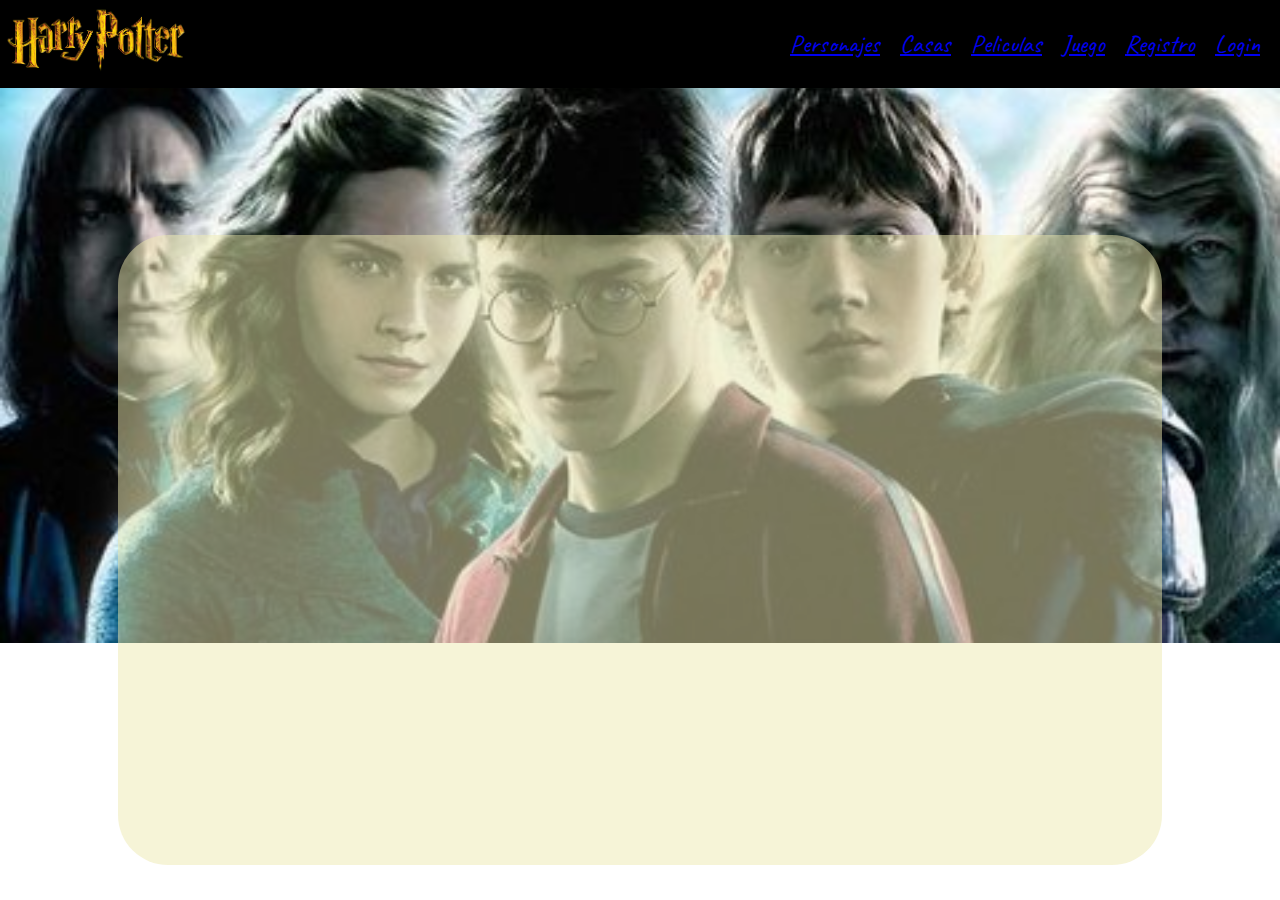
==== index.html @ 31f2f71b "subida" ====
<!DOCTYPE html>
<html lang="es">
<head>
    <meta charset="UTF-8">
    <meta name="viewport" content="width=device-width, initial-scale=1.0">

    <link rel="stylesheet" href="/CSS/style.css">
    <title>Harry Potter</title>
</head>

<body>
    <header>
        <nav class="nav-bar">
            

            <div id="logo-harry-potter">
                <a href="/index.html"><img src="/Imagenes/harry-potter-logo.png" alt="harry-potter-logo"></a>
            </div>

            <div id="burger-logo">
               <img src="/Imagenes/menu-hide.png" id="burguer-btn" alt="burguer-menu"> 
            </div>
            
            
            <div id="nav" class="nav">
                 <ul class="menu-style">
                <li><a href="/personajes.html">Personajes</a></li>
                <li><a href="/casas.html">Casas</a>
                <ul class="drop-down-menu">
                    <li><a href="/casas.html#griffindor">Gryffindor</a></li>
                    <li><a href="/casas.html#Hufflepuff">Hufflepuff</a></li>
                    <li><a href="/casas.html#Ravenclaw">Ravenclaw</a></li>
                    <li><a href="/casas.html#Slytherin">Slytherin</a></li>
                </ul>
                </li>
                <li><a href="/peliculas.html">Peliculas</a>
                <ul class="drop-down-menu">
                    <li><a href="/peliculas.html#piedra-filosofal">Potter y la piedra filosofal</a> </li>
                    <li><a href="/peliculas.html#camara-secreta">Harry Potter y la cámara secreta</a></li>
                    <li><a href="/peliculas.html#azkaban">Harry Potter y el prisionero de Azkaban</a></li>
                    <li><a href="/peliculas.html#caliz-fuego">Harry Potter y el cáliz de fuego</a></li>
                    <li><a href="/peliculas.html#fenix">Harry Potter y la Orden del Fénix</a></li>
                    <li><a href="/peliculas.html#principe">Harry Potter y el misterio del príncipe</a></li>
                    <li><a href="/peliculas.html#reliquias-1">Harry Potter y las reliquias de la Muerte: parte 1</a></li>
                    <li><a href="/peliculas.html#reliquias-2">Harry Potter y las reliquias de la Muerte: parte 2</a></li>
                    <li><a href="/peliculas.html#animales-fantasticos">Animales fantásticos y dónde encontrarlos</a></li>
                    <li><a href="/peliculas.html#grindewald">Animales fantásticos: Los crímenes de Grindelwald</a></li>
                </ul>
                </li>
               <!--  <li><a href="/libros.html">Libros</a>
                <ul class="drop-down-menu">
                    <li><a href="">Potter y la piedra filosofal</a> </li>
                    <li><a href="">Harry Potter y la cámara secreta</a></li>
                    <li><a href="">Harry Potter y el prisionero de Azkaban</a></li>
                    <li><a href="">Harry Potter y el cáliz de fuego</a></li>
                    <li><a href="">Harry Potter y la Orden del Fénix</a></li>
                    <li><a href="">Harry Potter y el misterio del príncipe</a></li>
                    <li><a href="">Harry Potter y las reliquias de la Muerte</a></li>
                    <li><a href="">Harry Potter y el legado maldito</a></li>
                </ul>
                </li> -->
                <li><a href="/juego.html">Juego</a></li>
                <li><a href="registro.html">Registro</a></li>
                <li><a href="login.html">Login</a></li>
                </ul> 
            </div>
        </nav>
    </header>
    <section class="main-page">
        <article class="tarjeta">

        </article>


    </section>
    <script src="/JavaScript/burguer-menu.js"></script>
</body>
</html>
---- CSS/style.css ----
/****************** RESET STYLE AND NEW CURSOR ****************************/
@import url('https://fonts.googleapis.com/css?family=Caveat&display=swap');
  *{
    margin: 0;
    padding: 0;
    cursor: url(http://cur.cursors-4u.net/user/use-1/use160.cur), auto !important;
    
}

body{
    font-family: 'Caveat';
    font-size: 25px;

}
h1{
    padding-top: 130px;
    padding-left: 30px;
}
/***************** HEADER **************************************************/
.nav-bar{
    display: flex;
    justify-content: space-between ;
    align-items: center;
    background-color: rgb(0, 0, 0);
    position: fixed;
    width: 100%;
   

}
#logo-harry-potter{
    display: flex;
    
}

#logo-harry-potter img{

    height: 80px;
}

#burguer-btn{
    height: 60px;
    width: 60px;
    margin-right: 20px;
    z-index: 999;
    
    
}
.burger-logo{
    display: flex;
}

.navbar-top{
    display: flex;
    justify-content: space-between;
}
/**************************     MENU DROP DOWN *************************************/
.menu-style{
    list-style-type: none;  
    margin-top: 280px;
}

.drop-down-menu{
    display: none;
    position: absolute;
    list-style-type: none;

}
.drop-down-menu li:hover{
    background-color: rgb(24, 3, 63);
    display: block;
}

ul li:hover >ul{
    display: block;
    visibility: visible;
    background-color:rgb(0, 0, 0);
}
.drop-down-menu a{
    
    background-color: black;
    color: white;
}
.drop-down-menu a:hover{
    background-color: rgb(24, 3, 63);
    color: white;
}

.nav{

    position: absolute;
    right: -100%
}
.mostrar{
    right: 0;
}

/***************************** CONTENT *********************************/


/************************************** REGISTRO *******************************************/   
.registro{
    padding-top: 100px;
    padding-left: 200px;
    
}

#griffindor-img{
    height: 100px;
    width: 100px;
}
#hufflepuff-img{
    height: 100px;
    width: 100px;
}
#ravenclaw-img{
    height: 100px;
    width: 100px;
}
#slytherin-img{
    height: 100px;
    width: 100px;
}
.peliculas{
    height: 200px;
    width: 200px;
}
#formulario-login{

    margin-top: 300px;
    margin-left: 300px;
    display: flex;
}
.main-page{
    background-image: url(/Imagenes/harry-potter-reboot-1550045805.jpg);
    width: 100%;
    height: 100vh;
    background-repeat: no-repeat;
    background-size: contain;
    display: flex;
    justify-content: center;
    align-items: center;
    
}

.tarjeta{
    width: auto;
    height: auto;
    background-color: rgb(238, 234, 176);
    opacity: 0.5;
    margin-top: 200px;
    text-align: center;
    border-radius: 50px;
    padding: 0 10px;
}
/********************** CAMBIAR A 1024PX ********************************/
@media screen and (min-width: 900px){

.nav{
    right: 0;
}

#burguer-btn{
    display: none;

}

.menu-style{
    display: flex;
    margin-top: 0;
    
   
}
.menu-style li{
    padding-right: 20px;
    list-style-type: none;
}
body{
    display: flex;
    width: 100%;
    height: 100vh;
   
}

.main-page{
    background-image: url(/Imagenes/harry-potter-reboot-1550045805.jpg);
    width: 100%;
    height: 100vh;
    background-repeat: no-repeat;
    background-size: contain;
    display: flex;
    justify-content: center;
    align-items: center;
    
}
.tarjeta{

    width: 80%;
    height: 70%;
    background-color: rgb(238, 234, 176);
    opacity: 0.5;
    margin-top: 200px;
    text-align: center;
    border-radius: 50px;
}
.registro{
    display: contents;
}
}

}
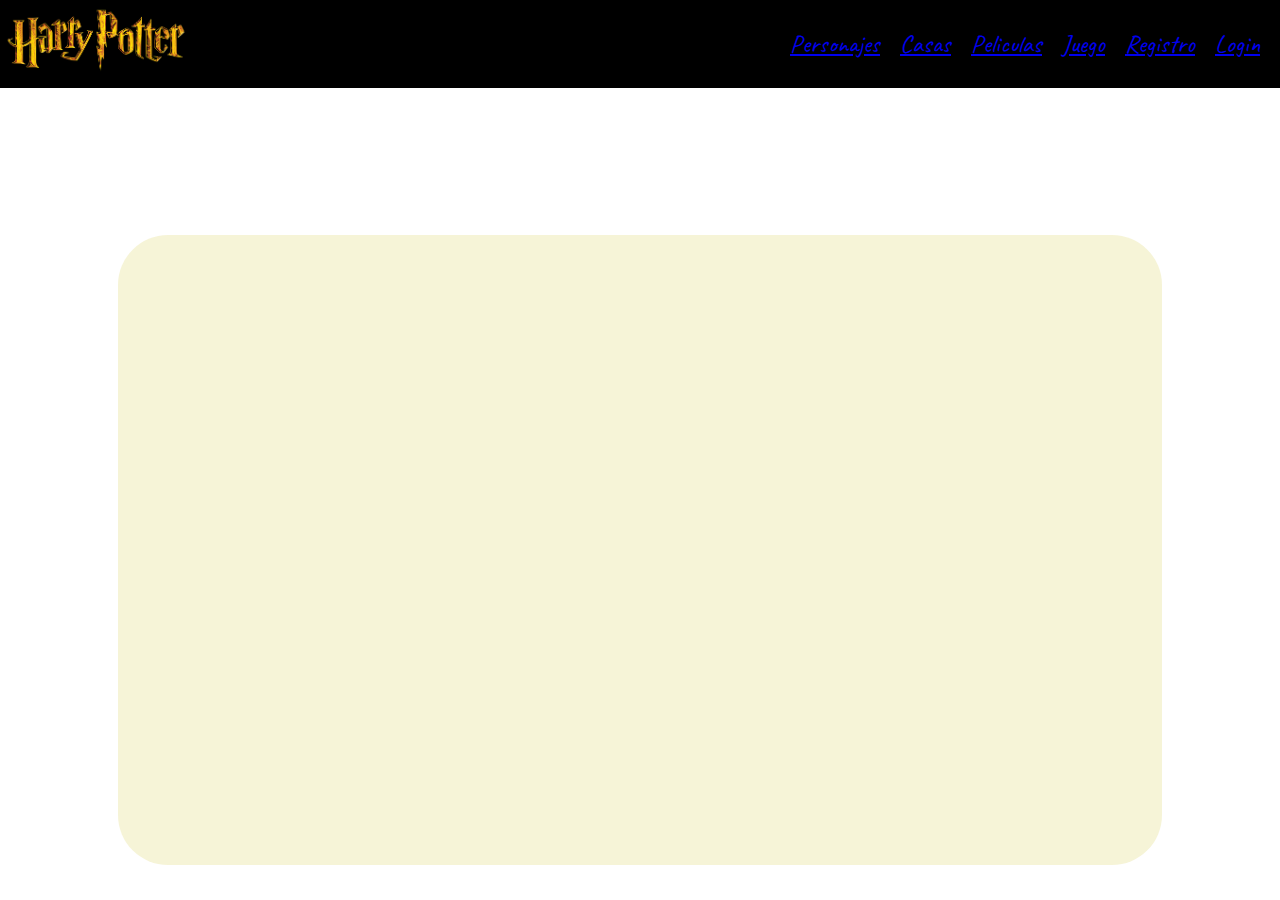
==== commit 476cc0c6: "envio prueba" ====
--- a/index.html
+++ b/index.html
@@ -4,7 +4,7 @@
     <meta charset="UTF-8">
     <meta name="viewport" content="width=device-width, initial-scale=1.0">
 
-    <link rel="stylesheet" href="/CSS/style.css">
+    <link rel="stylesheet" href="./CSS/style.css">
     <title>Harry Potter</title>
 </head>
 
@@ -14,37 +14,37 @@
             
 
             <div id="logo-harry-potter">
-                <a href="/index.html"><img src="/Imagenes/harry-potter-logo.png" alt="harry-potter-logo"></a>
+                <a href="index.html"><img src="Imagenes/harry-potter-logo.png" alt="harry-potter-logo"></a>
             </div>
 
             <div id="burger-logo">
-               <img src="/Imagenes/menu-hide.png" id="burguer-btn" alt="burguer-menu"> 
+               <img src="./Imagenes/menu-hide.png" id="burguer-btn" alt="burguer-menu"> 
             </div>
             
             
             <div id="nav" class="nav">
                  <ul class="menu-style">
-                <li><a href="/personajes.html">Personajes</a></li>
-                <li><a href="/casas.html">Casas</a>
+                <li><a href="personajes.html">Personajes</a></li>
+                <li><a href="casas.html">Casas</a>
                 <ul class="drop-down-menu">
-                    <li><a href="/casas.html#griffindor">Gryffindor</a></li>
-                    <li><a href="/casas.html#Hufflepuff">Hufflepuff</a></li>
-                    <li><a href="/casas.html#Ravenclaw">Ravenclaw</a></li>
-                    <li><a href="/casas.html#Slytherin">Slytherin</a></li>
+                    <li><a href=".casas.html#griffindor">Gryffindor</a></li>
+                    <li><a href=".casas.html#Hufflepuff">Hufflepuff</a></li>
+                    <li><a href=".casas.html#Ravenclaw">Ravenclaw</a></li>
+                    <li><a href=".casas.html#Slytherin">Slytherin</a></li>
                 </ul>
                 </li>
-                <li><a href="/peliculas.html">Peliculas</a>
+                <li><a href=".peliculas.html">Peliculas</a>
                 <ul class="drop-down-menu">
-                    <li><a href="/peliculas.html#piedra-filosofal">Potter y la piedra filosofal</a> </li>
-                    <li><a href="/peliculas.html#camara-secreta">Harry Potter y la cámara secreta</a></li>
-                    <li><a href="/peliculas.html#azkaban">Harry Potter y el prisionero de Azkaban</a></li>
-                    <li><a href="/peliculas.html#caliz-fuego">Harry Potter y el cáliz de fuego</a></li>
-                    <li><a href="/peliculas.html#fenix">Harry Potter y la Orden del Fénix</a></li>
-                    <li><a href="/peliculas.html#principe">Harry Potter y el misterio del príncipe</a></li>
-                    <li><a href="/peliculas.html#reliquias-1">Harry Potter y las reliquias de la Muerte: parte 1</a></li>
-                    <li><a href="/peliculas.html#reliquias-2">Harry Potter y las reliquias de la Muerte: parte 2</a></li>
-                    <li><a href="/peliculas.html#animales-fantasticos">Animales fantásticos y dónde encontrarlos</a></li>
-                    <li><a href="/peliculas.html#grindewald">Animales fantásticos: Los crímenes de Grindelwald</a></li>
+                    <li><a href=".peliculas.html#piedra-filosofal">Potter y la piedra filosofal</a> </li>
+                    <li><a href=".peliculas.html#camara-secreta">Harry Potter y la cámara secreta</a></li>
+                    <li><a href=".peliculas.html#azkaban">Harry Potter y el prisionero de Azkaban</a></li>
+                    <li><a href=".peliculas.html#caliz-fuego">Harry Potter y el cáliz de fuego</a></li>
+                    <li><a href=".peliculas.html#fenix">Harry Potter y la Orden del Fénix</a></li>
+                    <li><a href=".peliculas.html#principe">Harry Potter y el misterio del príncipe</a></li>
+                    <li><a href=".peliculas.html#reliquias-1">Harry Potter y las reliquias de la Muerte: parte 1</a></li>
+                    <li><a href=".peliculas.html#reliquias-2">Harry Potter y las reliquias de la Muerte: parte 2</a></li>
+                    <li><a href=".peliculas.html#animales-fantasticos">Animales fantásticos y dónde encontrarlos</a></li>
+                    <li><a href=".peliculas.html#grindewald">Animales fantásticos: Los crímenes de Grindelwald</a></li>
                 </ul>
                 </li>
                <!--  <li><a href="/libros.html">Libros</a>
@@ -59,9 +59,9 @@
                     <li><a href="">Harry Potter y el legado maldito</a></li>
                 </ul>
                 </li> -->
-                <li><a href="/juego.html">Juego</a></li>
-                <li><a href="registro.html">Registro</a></li>
-                <li><a href="login.html">Login</a></li>
+                <li><a href=".juego.html">Juego</a></li>
+                <li><a href=".registro.html">Registro</a></li>
+                <li><a href=".login.html">Login</a></li>
                 </ul> 
             </div>
         </nav>
@@ -73,6 +73,6 @@
 
 
     </section>
-    <script src="/JavaScript/burguer-menu.js"></script>
+    <script src="./JavaScript/burguer-menu.js"></script>
 </body>
 </html>--- a/CSS/style.css
+++ b/CSS/style.css
@@ -131,7 +131,7 @@
     display: flex;
 }
 .main-page{
-    background-image: url(/Imagenes/harry-potter-reboot-1550045805.jpg);
+    background-image: url(./Imagenes/harry-potter-reboot-1550045805.jpg);
     width: 100%;
     height: 100vh;
     background-repeat: no-repeat;
@@ -182,7 +182,7 @@
 }
 
 .main-page{
-    background-image: url(/Imagenes/harry-potter-reboot-1550045805.jpg);
+    background-image: url(./Imagenes/harry-potter-reboot-1550045805.jpg);
     width: 100%;
     height: 100vh;
     background-repeat: no-repeat;
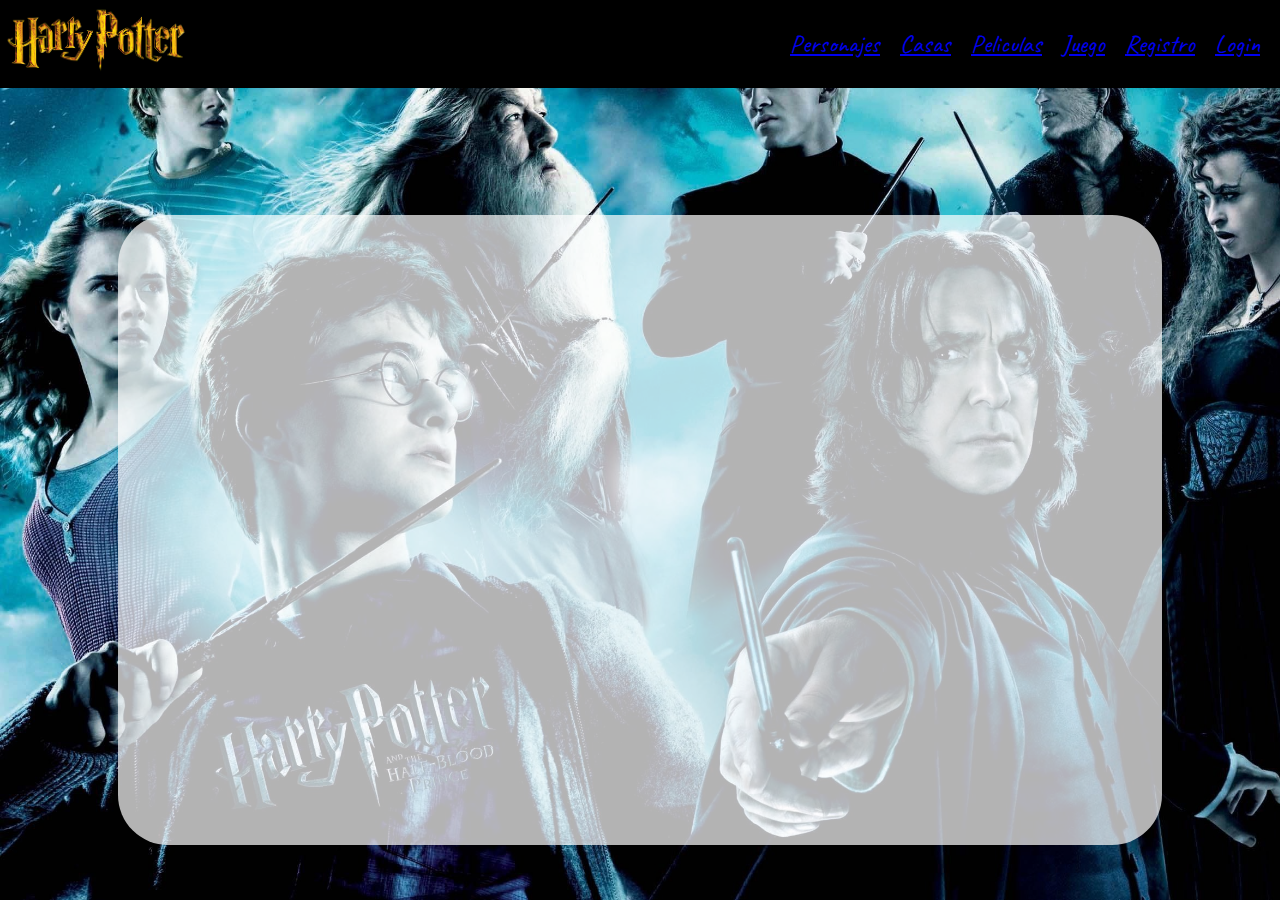
==== commit 8925519e: "1" ====
--- a/index.html
+++ b/index.html
@@ -1,24 +1,27 @@
 <!DOCTYPE html>
 <html lang="es">
-<head>
+<head> 
     <meta charset="UTF-8">
-    <meta name="viewport" content="width=device-width, initial-scale=1.0">
-
-    <link rel="stylesheet" href="./CSS/style.css">
+    <meta name="viewport" content="width=device-width,    initial-scale=1.0">
+ 
+    <link rel="stylesheet" href="CSS/style.css"> 
     <title>Harry Potter</title>
 </head>
 
-<body>
+<body> 
     <header>
         <nav class="nav-bar">
             
 
+
+
+            
             <div id="logo-harry-potter">
                 <a href="index.html"><img src="Imagenes/harry-potter-logo.png" alt="harry-potter-logo"></a>
             </div>
 
             <div id="burger-logo">
-               <img src="./Imagenes/menu-hide.png" id="burguer-btn" alt="burguer-menu"> 
+               <img src="Imagenes/menu-hide.png" id="burguer-btn" alt="burguer-menu"> 
             </div>
             
             
@@ -27,27 +30,27 @@
                 <li><a href="personajes.html">Personajes</a></li>
                 <li><a href="casas.html">Casas</a>
                 <ul class="drop-down-menu">
-                    <li><a href=".casas.html#griffindor">Gryffindor</a></li>
-                    <li><a href=".casas.html#Hufflepuff">Hufflepuff</a></li>
-                    <li><a href=".casas.html#Ravenclaw">Ravenclaw</a></li>
-                    <li><a href=".casas.html#Slytherin">Slytherin</a></li>
+                    <li><a href="casas.html#griffindor">Gryffindor</a></li>
+                    <li><a href="casas.html#Hufflepuff">Hufflepuff</a></li>
+                    <li><a href="casas.html#Ravenclaw">Ravenclaw</a></li>
+                    <li><a href="casas.html#Slytherin">Slytherin</a></li>
                 </ul>
                 </li>
-                <li><a href=".peliculas.html">Peliculas</a>
+                <li><a href="peliculas.html">Peliculas</a>
                 <ul class="drop-down-menu">
-                    <li><a href=".peliculas.html#piedra-filosofal">Potter y la piedra filosofal</a> </li>
-                    <li><a href=".peliculas.html#camara-secreta">Harry Potter y la cámara secreta</a></li>
-                    <li><a href=".peliculas.html#azkaban">Harry Potter y el prisionero de Azkaban</a></li>
-                    <li><a href=".peliculas.html#caliz-fuego">Harry Potter y el cáliz de fuego</a></li>
-                    <li><a href=".peliculas.html#fenix">Harry Potter y la Orden del Fénix</a></li>
-                    <li><a href=".peliculas.html#principe">Harry Potter y el misterio del príncipe</a></li>
-                    <li><a href=".peliculas.html#reliquias-1">Harry Potter y las reliquias de la Muerte: parte 1</a></li>
-                    <li><a href=".peliculas.html#reliquias-2">Harry Potter y las reliquias de la Muerte: parte 2</a></li>
-                    <li><a href=".peliculas.html#animales-fantasticos">Animales fantásticos y dónde encontrarlos</a></li>
-                    <li><a href=".peliculas.html#grindewald">Animales fantásticos: Los crímenes de Grindelwald</a></li>
+                    <li><a href="peliculas.html#piedra-filosofal">Potter y la piedra filosofal</a> </li>
+                    <li><a href="peliculas.html#camara-secreta">Harry Potter y la cámara secreta</a></li>
+                    <li><a href="peliculas.html#azkaban">Harry Potter y el prisionero de Azkaban</a></li>
+                    <li><a href="peliculas.html#caliz-fuego">Harry Potter y el cáliz de fuego</a></li>
+                    <li><a href="peliculas.html#fenix">Harry Potter y la Orden del Fénix</a></li>
+                    <li><a href="peliculas.html#principe">Harry Potter y el misterio del príncipe</a></li>
+                    <li><a href="peliculas.html#reliquias-1">Harry Potter y las reliquias de la Muerte: parte 1</a></li>
+                    <li><a href="peliculas.html#reliquias-2">Harry Potter y las reliquias de la Muerte: parte 2</a></li>
+                    <li><a href="peliculas.html#animales-fantasticos">Animales fantásticos y dónde encontrarlos</a></li>
+                    <li><a href="peliculas.html#grindewald">Animales fantásticos: Los crímenes de Grindelwald</a></li>
                 </ul>
                 </li>
-               <!--  <li><a href="/libros.html">Libros</a>
+               <!--  <li><a href="./libros.html">Libros</a>
                 <ul class="drop-down-menu">
                     <li><a href="">Potter y la piedra filosofal</a> </li>
                     <li><a href="">Harry Potter y la cámara secreta</a></li>
@@ -59,9 +62,9 @@
                     <li><a href="">Harry Potter y el legado maldito</a></li>
                 </ul>
                 </li> -->
-                <li><a href=".juego.html">Juego</a></li>
-                <li><a href=".registro.html">Registro</a></li>
-                <li><a href=".login.html">Login</a></li>
+                <li><a href="juego.html">Juego</a></li>
+                <li><a href="registro.html">Registro</a></li>
+                <li><a href="login.html">Login</a></li>
                 </ul> 
             </div>
         </nav>
@@ -73,6 +76,6 @@
 
 
     </section>
-    <script src="./JavaScript/burguer-menu.js"></script>
+    <script src="JavaScript/burguer-menu.js"></script>
 </body>
 </html>--- a/CSS/style.css
+++ b/CSS/style.css
@@ -12,10 +12,7 @@
     font-size: 25px;
 
 }
-h1{
-    padding-top: 130px;
-    padding-left: 30px;
-}
+
 /***************** HEADER **************************************************/
 .nav-bar{
     display: flex;
@@ -41,7 +38,7 @@
     height: 60px;
     width: 60px;
     margin-right: 20px;
-    z-index: 999;
+    
     
     
 }
@@ -77,7 +74,7 @@
 }
 .drop-down-menu a{
     
-    background-color: black;
+    
     color: white;
 }
 .drop-down-menu a:hover{
@@ -88,7 +85,8 @@
 .nav{
 
     position: absolute;
-    right: -100%
+    right: -100%;
+    z-index: -999;
 }
 .mostrar{
     right: 0;
@@ -131,7 +129,7 @@
     display: flex;
 }
 .main-page{
-    background-image: url(./Imagenes/harry-potter-reboot-1550045805.jpg);
+    background-image: url('../Imagenes/harry-potter-reboot-1550045805.jpg');
     width: 100%;
     height: 100vh;
     background-repeat: no-repeat;
@@ -145,8 +143,8 @@
 .tarjeta{
     width: auto;
     height: auto;
-    background-color: rgb(238, 234, 176);
-    opacity: 0.5;
+    background-color: rgba(238, 234, 176, 0.8);
+ 
     margin-top: 200px;
     text-align: center;
     border-radius: 50px;
@@ -155,6 +153,13 @@
 /********************** CAMBIAR A 1024PX ********************************/
 @media screen and (min-width: 900px){
 
+    h1{
+        padding-top: 30px;
+        padding-left: 30px;
+    }
+    h2{
+        padding-top: 30px;
+    }
 .nav{
     right: 0;
 }
@@ -182,11 +187,11 @@
 }
 
 .main-page{
-    background-image: url(./Imagenes/harry-potter-reboot-1550045805.jpg);
+    background-image: url('../Imagenes/harrypotterBack.jpg');
     width: 100%;
     height: 100vh;
     background-repeat: no-repeat;
-    background-size: contain;
+    background-size: cover;
     display: flex;
     justify-content: center;
     align-items: center;
@@ -196,15 +201,14 @@
 
     width: 80%;
     height: 70%;
-    background-color: rgb(238, 234, 176);
-    opacity: 0.5;
+    background-color: rgb(255, 255, 255, 0.7);
+   
     margin-top: 200px;
     text-align: center;
     border-radius: 50px;
+    margin-bottom: 40px;
 }
 .registro{
     display: contents;
 }
 }
-
-}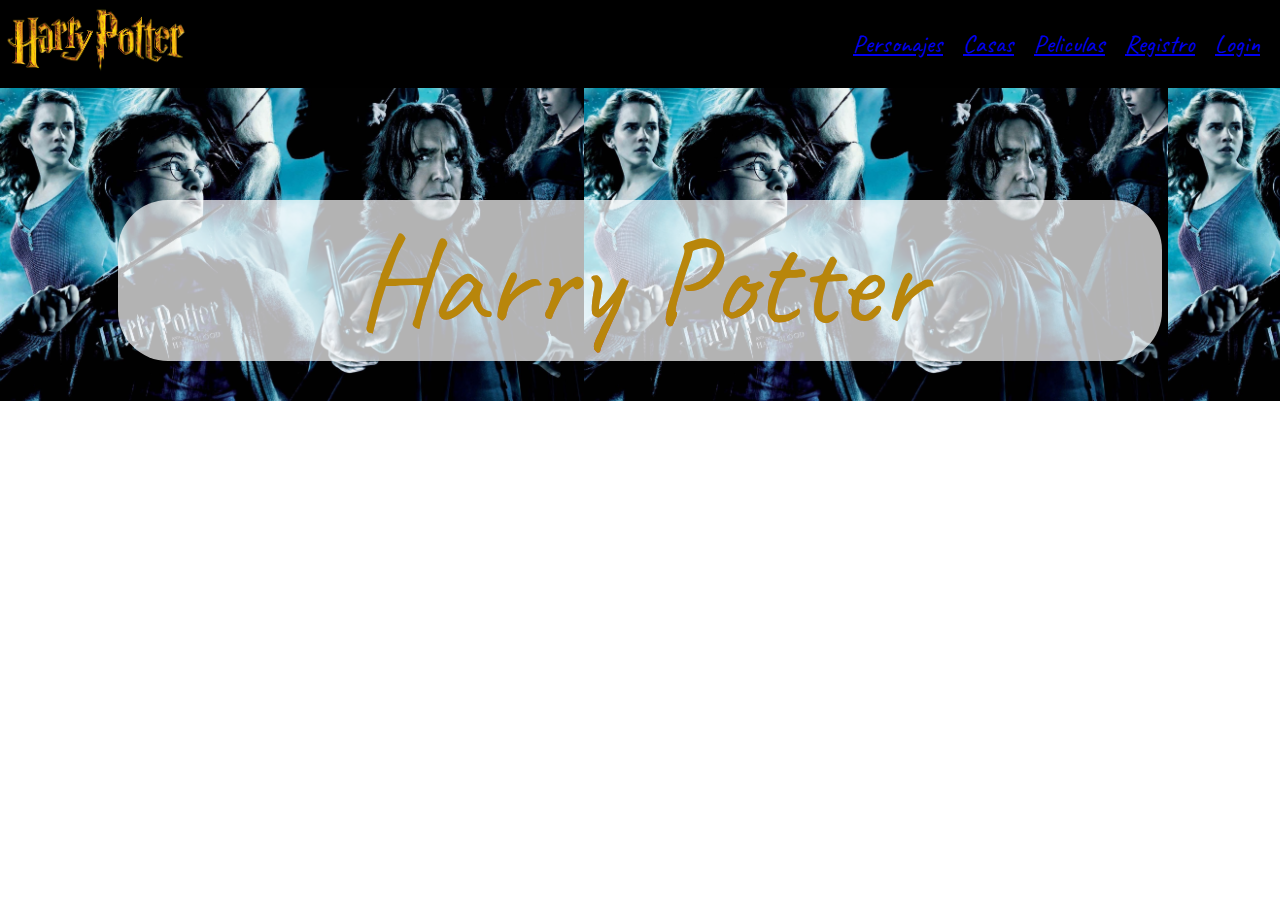
==== commit 57df2566: "commit" ====
--- a/index.html
+++ b/index.html
@@ -62,7 +62,6 @@
                     <li><a href="">Harry Potter y el legado maldito</a></li>
                 </ul>
                 </li> -->
-                <li><a href="juego.html">Juego</a></li>
                 <li><a href="registro.html">Registro</a></li>
                 <li><a href="login.html">Login</a></li>
                 </ul> 
@@ -72,6 +71,9 @@
     <section class="main-page">
         <article class="tarjeta">
 
+            <div id="animacion">Harry Potter</div>
+            
+
         </article>
 
 
--- a/CSS/style.css
+++ b/CSS/style.css
@@ -182,16 +182,16 @@
 body{
     display: flex;
     width: 100%;
-    height: 100vh;
+    height: auto;
    
 }
 
 .main-page{
     background-image: url('../Imagenes/harrypotterBack.jpg');
     width: 100%;
-    height: 100vh;
-    background-repeat: no-repeat;
-    background-size: cover;
+    height: auto;
+    background-repeat: repeat;
+    background-size: contain;
     display: flex;
     justify-content: center;
     align-items: center;
@@ -200,7 +200,7 @@
 .tarjeta{
 
     width: 80%;
-    height: 70%;
+    height:auto;
     background-color: rgb(255, 255, 255, 0.7);
    
     margin-top: 200px;
@@ -211,4 +211,32 @@
 .registro{
     display: contents;
 }
-}
+#animacion{
+
+    background: radial-gradient(ellipse at bottom, rgb(206, 20, 20), transparent, transparent);
+    -webkit-background-clip: text;
+    background-clip: text;
+    color:  darkgoldenrod;
+    font-size: 10vw;
+    animation: reveal 3000ms ease-in-out forwards 200ms,
+               glow 2500ms linear infinite 2000ms;
+               
+    }
+    @keyframes glow {
+      40% {
+        text-shadow: 0 0 50px rgb(231, 245, 35);
+      }
+    }
+    @keyframes reveal {
+        80%{
+          letter-spacing: 20px;
+        }
+        100% {
+          background-size: 300% 300%;
+        }
+    
+  
+
+
+}
+}
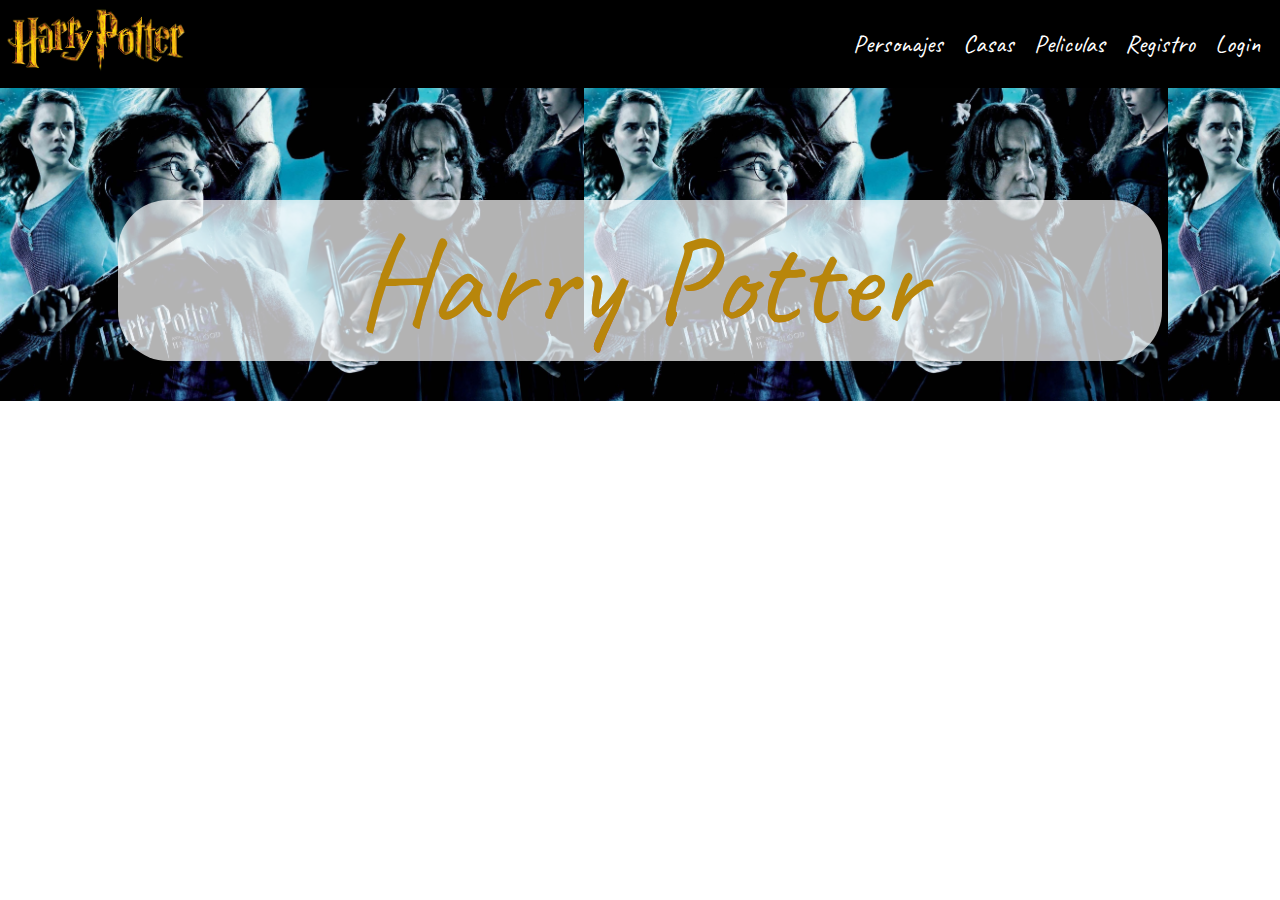
==== commit 321e488a: "Merge pull request #16 from Lou08/develop" ====
--- a/index.html
+++ b/index.html
@@ -11,10 +11,6 @@
 <body> 
     <header>
         <nav class="nav-bar">
-            
-
-
-
             
             <div id="logo-harry-potter">
                 <a href="index.html"><img src="Imagenes/harry-potter-logo.png" alt="harry-potter-logo"></a>
--- a/CSS/style.css
+++ b/CSS/style.css
@@ -55,6 +55,16 @@
     list-style-type: none;  
     margin-top: 280px;
 }
+.menu-style ul li a{
+
+    text-decoration: none;
+}
+.menu-style li a{
+
+    text-decoration: none;
+    color: white    ;
+}
+
 
 .drop-down-menu{
     display: none;
@@ -90,6 +100,7 @@
 }
 .mostrar{
     right: 0;
+    background-color: black;
 }
 
 /***************************** CONTENT *********************************/
@@ -129,7 +140,7 @@
     display: flex;
 }
 .main-page{
-    background-image: url('../Imagenes/harry-potter-reboot-1550045805.jpg');
+    background-image: url('../Imagenes/harrypotterBack.jpg');
     width: 100%;
     height: 100vh;
     background-repeat: no-repeat;
@@ -163,6 +174,14 @@
 .nav{
     right: 0;
 }
+.menu-style ul li a{
+
+    text-decoration: none;
+}
+.menu-style li a{
+    text-decoration: none;
+    color: white;
+}
 
 #burguer-btn{
     display: none;
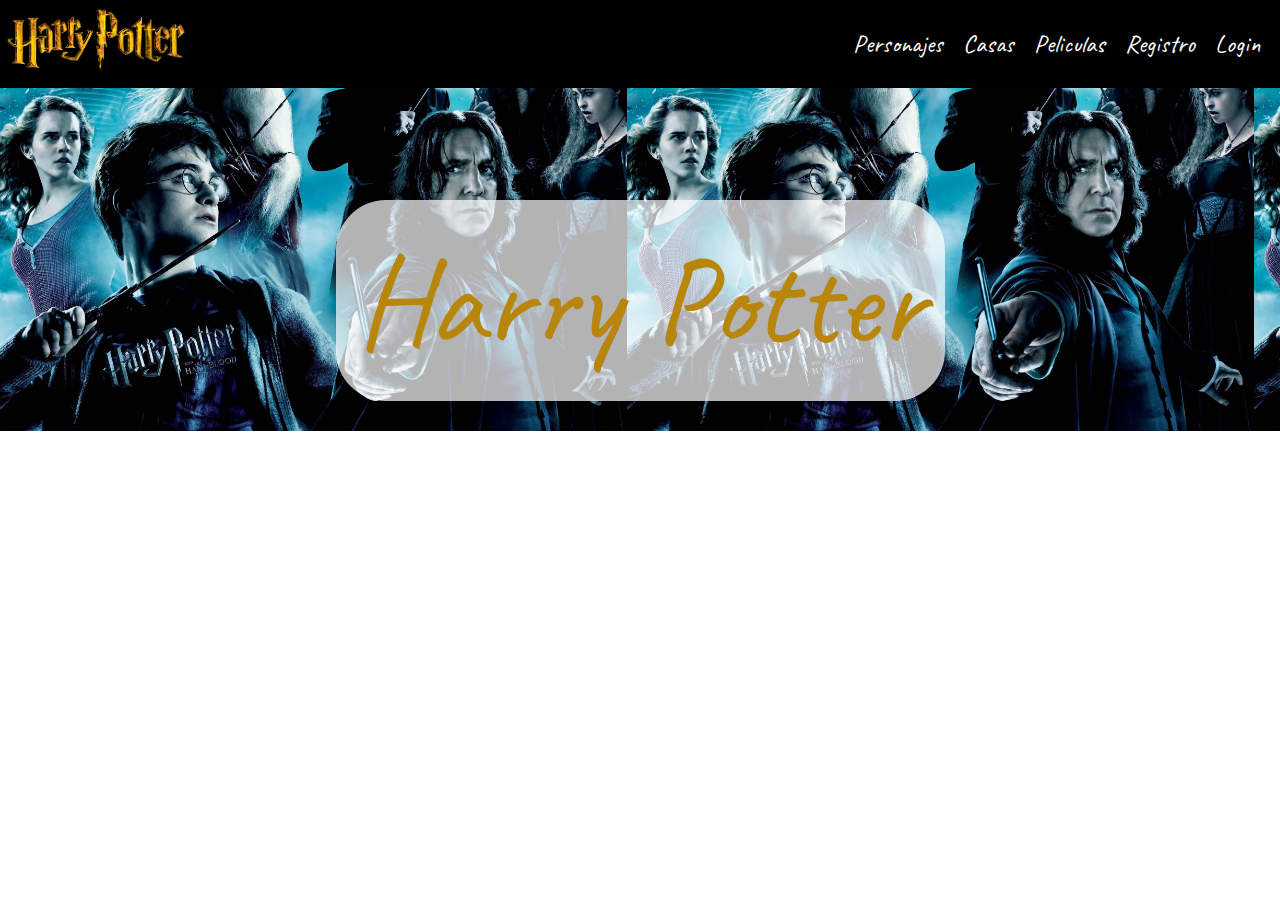
==== commit 7dd5d1c8: "subida viernes 1" ====
--- a/index.html
+++ b/index.html
@@ -26,10 +26,10 @@
                 <li><a href="personajes.html">Personajes</a></li>
                 <li><a href="casas.html">Casas</a>
                 <ul class="drop-down-menu">
-                    <li><a href="casas.html#griffindor">Gryffindor</a></li>
-                    <li><a href="casas.html#Hufflepuff">Hufflepuff</a></li>
-                    <li><a href="casas.html#Ravenclaw">Ravenclaw</a></li>
-                    <li><a href="casas.html#Slytherin">Slytherin</a></li>
+                    <li><a href="casas.html#gryffindor">Gryffindor</a></li>
+                    <li><a href="casas.html#hufflepuff">Hufflepuff</a></li>
+                    <li><a href="casas.html#ravenclaw">Ravenclaw</a></li>
+                    <li><a href="casas.html#slytherin">Slytherin</a></li>
                 </ul>
                 </li>
                 <li><a href="peliculas.html">Peliculas</a>
@@ -68,11 +68,7 @@
         <article class="tarjeta">
 
             <div id="animacion">Harry Potter</div>
-            
-
         </article>
-
-
     </section>
     <script src="JavaScript/burguer-menu.js"></script>
 </body>
--- a/CSS/style.css
+++ b/CSS/style.css
@@ -107,12 +107,6 @@
 
 
 /************************************** REGISTRO *******************************************/   
-.registro{
-    padding-top: 100px;
-    padding-left: 200px;
-    
-}
-
 #griffindor-img{
     height: 100px;
     width: 100px;
@@ -141,9 +135,9 @@
 }
 .main-page{
     background-image: url('../Imagenes/harrypotterBack.jpg');
-    width: 100%;
-    height: 100vh;
-    background-repeat: no-repeat;
+    width: auto;
+    height: auto;
+    background-repeat:repeat;
     background-size: contain;
     display: flex;
     justify-content: center;
@@ -155,11 +149,11 @@
     width: auto;
     height: auto;
     background-color: rgba(238, 234, 176, 0.8);
- 
     margin-top: 200px;
     text-align: center;
     border-radius: 50px;
-    padding: 0 10px;
+    padding: 20px 20px;
+    margin-bottom: 30px;
 }
 /********************** CAMBIAR A 1024PX ********************************/
 @media screen and (min-width: 900px){
@@ -218,14 +212,14 @@
 }
 .tarjeta{
 
-    width: 80%;
+    width: auto;
     height:auto;
     background-color: rgb(255, 255, 255, 0.7);
-   
     margin-top: 200px;
     text-align: center;
     border-radius: 50px;
-    margin-bottom: 40px;
+    margin-bottom: 30px;
+    padding: 20px 20px;
 }
 .registro{
     display: contents;
@@ -253,9 +247,5 @@
         100% {
           background-size: 300% 300%;
         }
-    
-  
-
-
-}
-}
+}
+}
